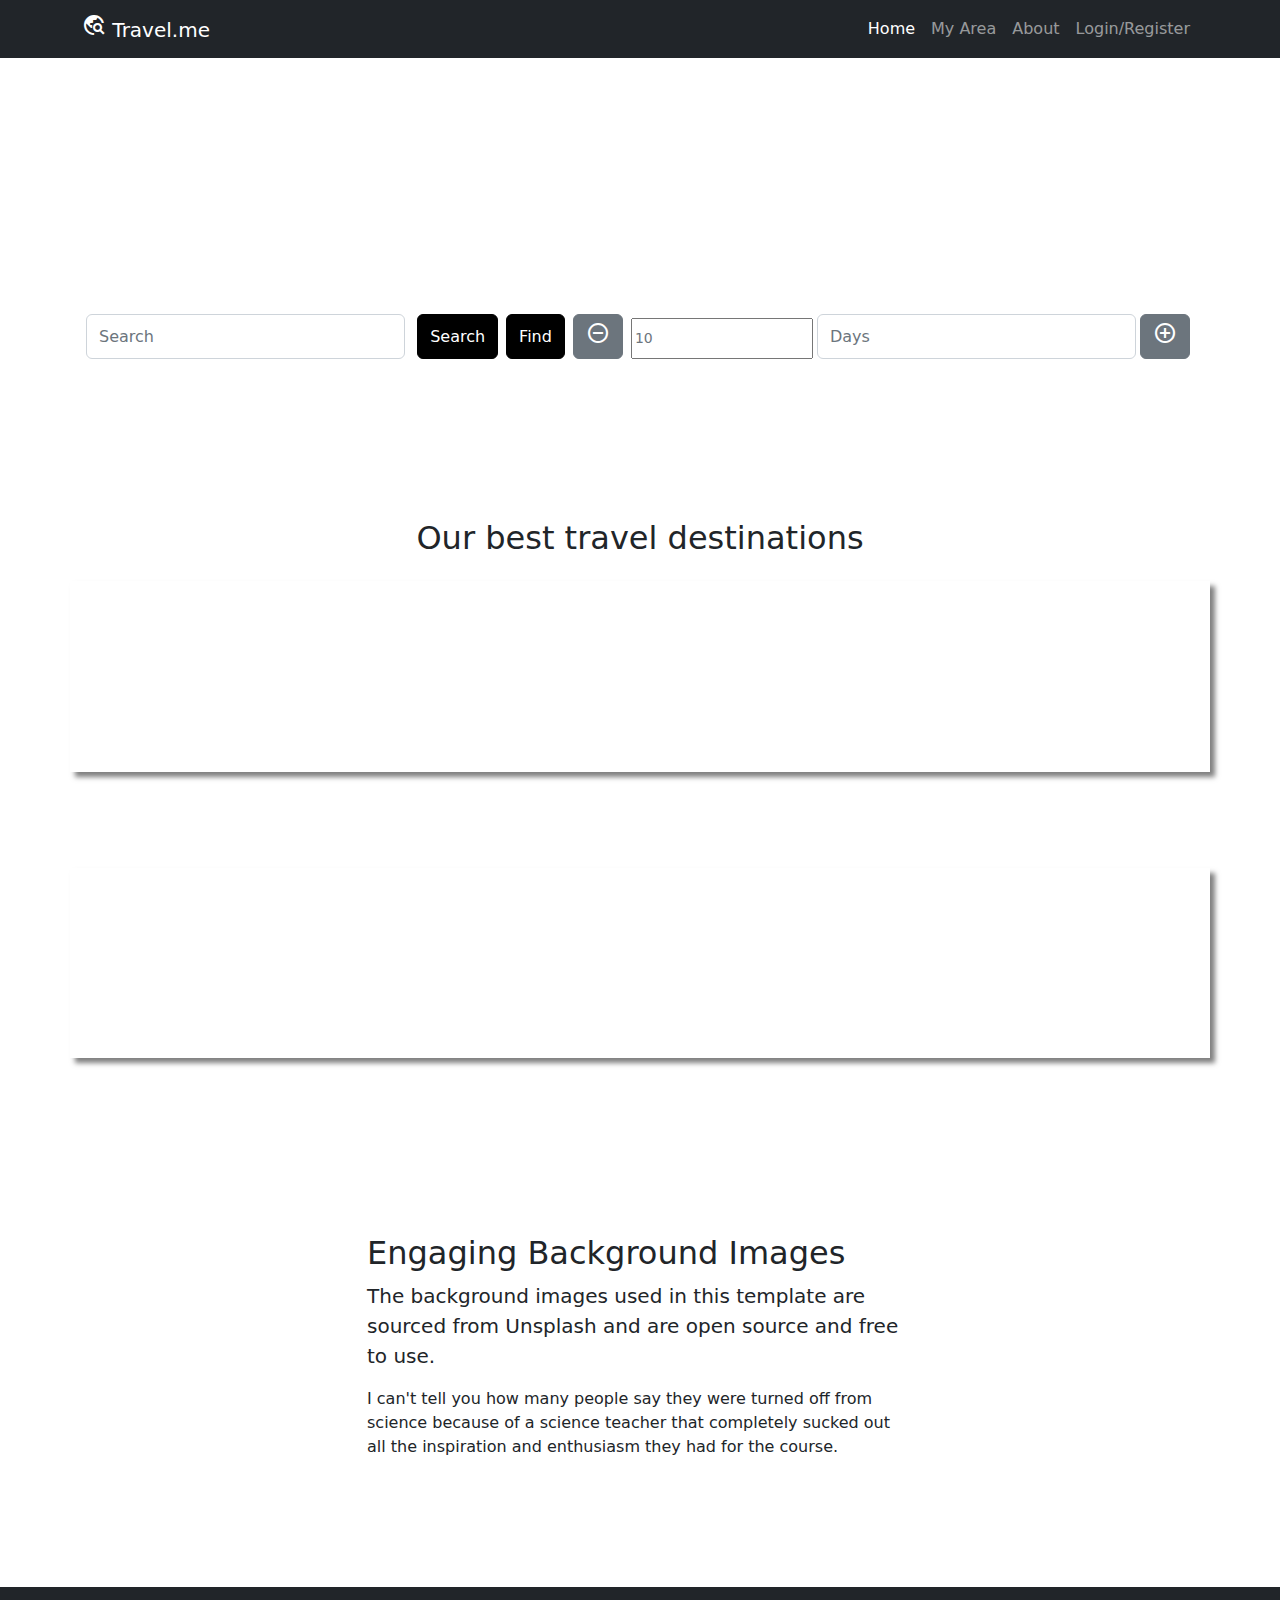
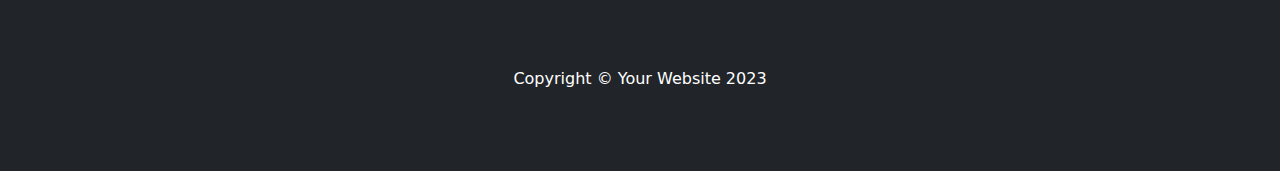
==== index.html @ 8a58c6bd "two example cities added" ====
<!DOCTYPE html>
<html lang="en">
    <head>
        <meta charset="utf-8" />
        <meta name="viewport" content="width=device-width, initial-scale=1, shrink-to-fit=no" />
        <meta name="description" content="" />
        <meta name="author" content="" />
        <title>Travel.me</title>
        <!-- Favicon-->
        <link rel="icon" type="image/x-icon" href="assets/favicon.ico" />
        <!-- Google icons-->
        <link rel="stylesheet" href="https://fonts.googleapis.com/css2?family=Material+Symbols+Outlined:opsz,wght,FILL,GRAD@20..48,100..700,0..1,-50..200" />
        <!-- Core theme CSS (includes Bootstrap)-->
        <link href="css/mystyles.css" rel="stylesheet" />
        <link href="css/styles.css" rel="stylesheet" />
    </head>

    <body>
        <!-- Responsive navbar-->
        <nav class="navbar navbar-expand-lg navbar-dark bg-dark">
            <div class="container">
                <a class="navbar-brand" href="index.php"><span class="material-symbols-outlined">travel_explore</span> Travel.me</a>
                <button class="navbar-toggler" type="button" data-bs-toggle="collapse" data-bs-target="#navbarSupportedContent" aria-controls="navbarSupportedContent" aria-expanded="false" aria-label="Toggle navigation"><span class="navbar-toggler-icon"></span></button>
                <div class="collapse navbar-collapse" id="navbarSupportedContent">
                    <ul class="navbar-nav ms-auto mb-2 mb-lg-0">
                        <li class="nav-item"><a class="nav-link active" aria-current="page" href="#!">Home</a></li>
                        <li class="nav-item"><a class="nav-link" href="myarea.php">My Area</a></li>
                        <li class="nav-item"><a class="nav-link" href="about.php">About</a></li>
                        <li class="nav-item"><a class="nav-link" href="login.php">Login/Register</a></li>
                    </ul>
                </div>
            </div>
        </nav>

        <!-- Header - set the background image for the header in the line below-->
        <header class="py-5 bg-image-full" style="background-image: url('https://cdn.pixabay.com/photo/2017/08/05/12/15/people-2583089_960_720.jpg')">
            <div class="text-center my-5">
                <!--<img class="img-fluid rounded-circle mb-4" src="https://dummyimage.com/150x150/6c757d/dee2e6.jpg" alt="..." />-->
                <h1 class="text-white ft-1 fw-bolder">Travel.me</h1>
                <p class="text-white-50 mb-2">Follow in our footsteps </p>
            </div>

            <!-- Search bar-->
            <div class="text-center my-2 justify-content-center text-white">
                    <div class="container">
                        <form class="d-flex flex-row  mx-1" role="search">
                            <input class="form-control me-2" type="search" placeholder="Search" aria-label="Search">
                            <button class="btn-primary btn mx-1 " type="submit">Search</button>
                            <button class="btn-primary btn mx-1" type="submit">Find</button>
                            <button onclick="decrement()" class="btn-secondary btn mx-1 " type="button"> <span class="material-symbols-outlined"> do_not_disturb_on </span> </button>
                            <input type="text" id="quantity" name="quantity" class="form-text mx-1" value="10" min="1" max="365">
                            <input type="text" placeholder="Days" id="quantity" name="quantity" class="form-control" size="10">
                            <button onclick="increment()" class="btn-secondary btn mx-1 " type="button"> <span class="material-symbols-outlined"> add_circle </span> </button>
                        </form>
                    </div>
            </div>
        </header> 

        <!-- Content section-->
        <section class="py-distance">
            <h2 class="text-center my-4">Our best travel destinations</h2>
            <div class="container itinerario" style="background-image: url('https://www.visitbritain.com/sites/default/files/consumer/paragraphs-bundles/image-banner/vb34141642-london-bond-ri_0.jpg');">
                <div class="row justify-content-center">
                    <div class="col-lg-6">
                        <h2 class="text-white">London</h2>
                        <br><br><br><br><br><br>
                        <!-- <p class="text-white lead">A single, lightweight helper class allows you to add engaging, full width background images to sections of your page.</p>
                        <p class="text-white mb-0">The universe is almost 14 billion years old, and, wow! Life had no problem starting here on Earth!</p> -->
                    </div>
                </div>
            </div>
        </section>

        <section class="py-distance">
            <div class="container itinerario" style="background-image: url('https://www.spagna.info/wp-content/uploads/sites/39/barcellona.jpg');">
                <div class="row justify-content-center">
                    <div class="col-lg-6">
                        <h2 class="text-white">Barcelona</h2>
                        <br><br><br><br><br><br>
                        <!-- <p class="text-white lead">A single, lightweight helper class allows you to add engaging, full width background images to sections of your page.</p>
                        <p class="text-white mb-0">The universe is almost 14 billion years old, and, wow! Life had no problem starting here on Earth!</p> -->
                    </div>
                </div>
            </div>
        </section>

        <!-- Image element - set the background image for the header in the line below-->
        <!--div class="py-5 bg-image-full" style="background-image: url('https://source.unsplash.com/4ulffa6qoKA/1200x800')"-->
            <!-- Put anything you want here! The spacer below with inline CSS is just for demo purposes!-->
            <!--div style="height: 20rem"></div-->
        <!--/div-->

        <!-- Content section-->
        <section class="py-5">
            <div class="container my-5">
                <div class="row justify-content-center">
                    <div class="col-lg-6">
                        <h2>Engaging Background Images</h2>
                        <p class="lead">The background images used in this template are sourced from Unsplash and are open source and free to use.</p>
                        <p class="mb-0">I can't tell you how many people say they were turned off from science because of a science teacher that completely sucked out all the inspiration and enthusiasm they had for the course.</p>
                    </div>
                </div>
            </div>
        </section>
        <!-- Footer-->
        <footer class="py-5 bg-dark">
            <div class="container"><p class="m-0 text-center text-white">Copyright &copy; Your Website 2023</p></div>
        </footer>
        <!-- Bootstrap core JS-->
        <script src="https://cdn.jsdelivr.net/npm/bootstrap@5.2.3/dist/js/bootstrap.bundle.min.js"></script>
        <!-- Core theme JS-->
        <script src="js/scripts.js"></script>
    </body>
</html>
---- css/mystyles.css ----
.btn-primary {
    --bs-btn-color: #fff;
    --bs-btn-bg: #000;
    --bs-btn-border-color: #000;
    --bs-btn-hover-color: #000;
    --bs-btn-hover-bg: #fff;
    --bs-btn-hover-border-color: #000;
    --bs-btn-focus-shadow-rgb: 49, 132, 253;
    --bs-btn-active-color: #fff;
    --bs-btn-active-bg: #000;
    --bs-btn-active-border-color: #fff;
    --bs-btn-active-shadow: inset 0 3px 5px rgba(0, 0, 0, 0.125);
    --bs-btn-disabled-color: #fff;
    --bs-btn-disabled-bg: #000;
    --bs-btn-disabled-border-color: #000;
}

.itinerario{
    box-shadow: 5px 5px 5px rgba(0, 0, 0, .5);
    background-repeat: no-repeat; 
    background-size: cover;
    background-position-y: 20%;
    position: relative;
}

.py-distance {
    padding-top: 3rem !important;
    padding-bottom: 3rem !important;
  }
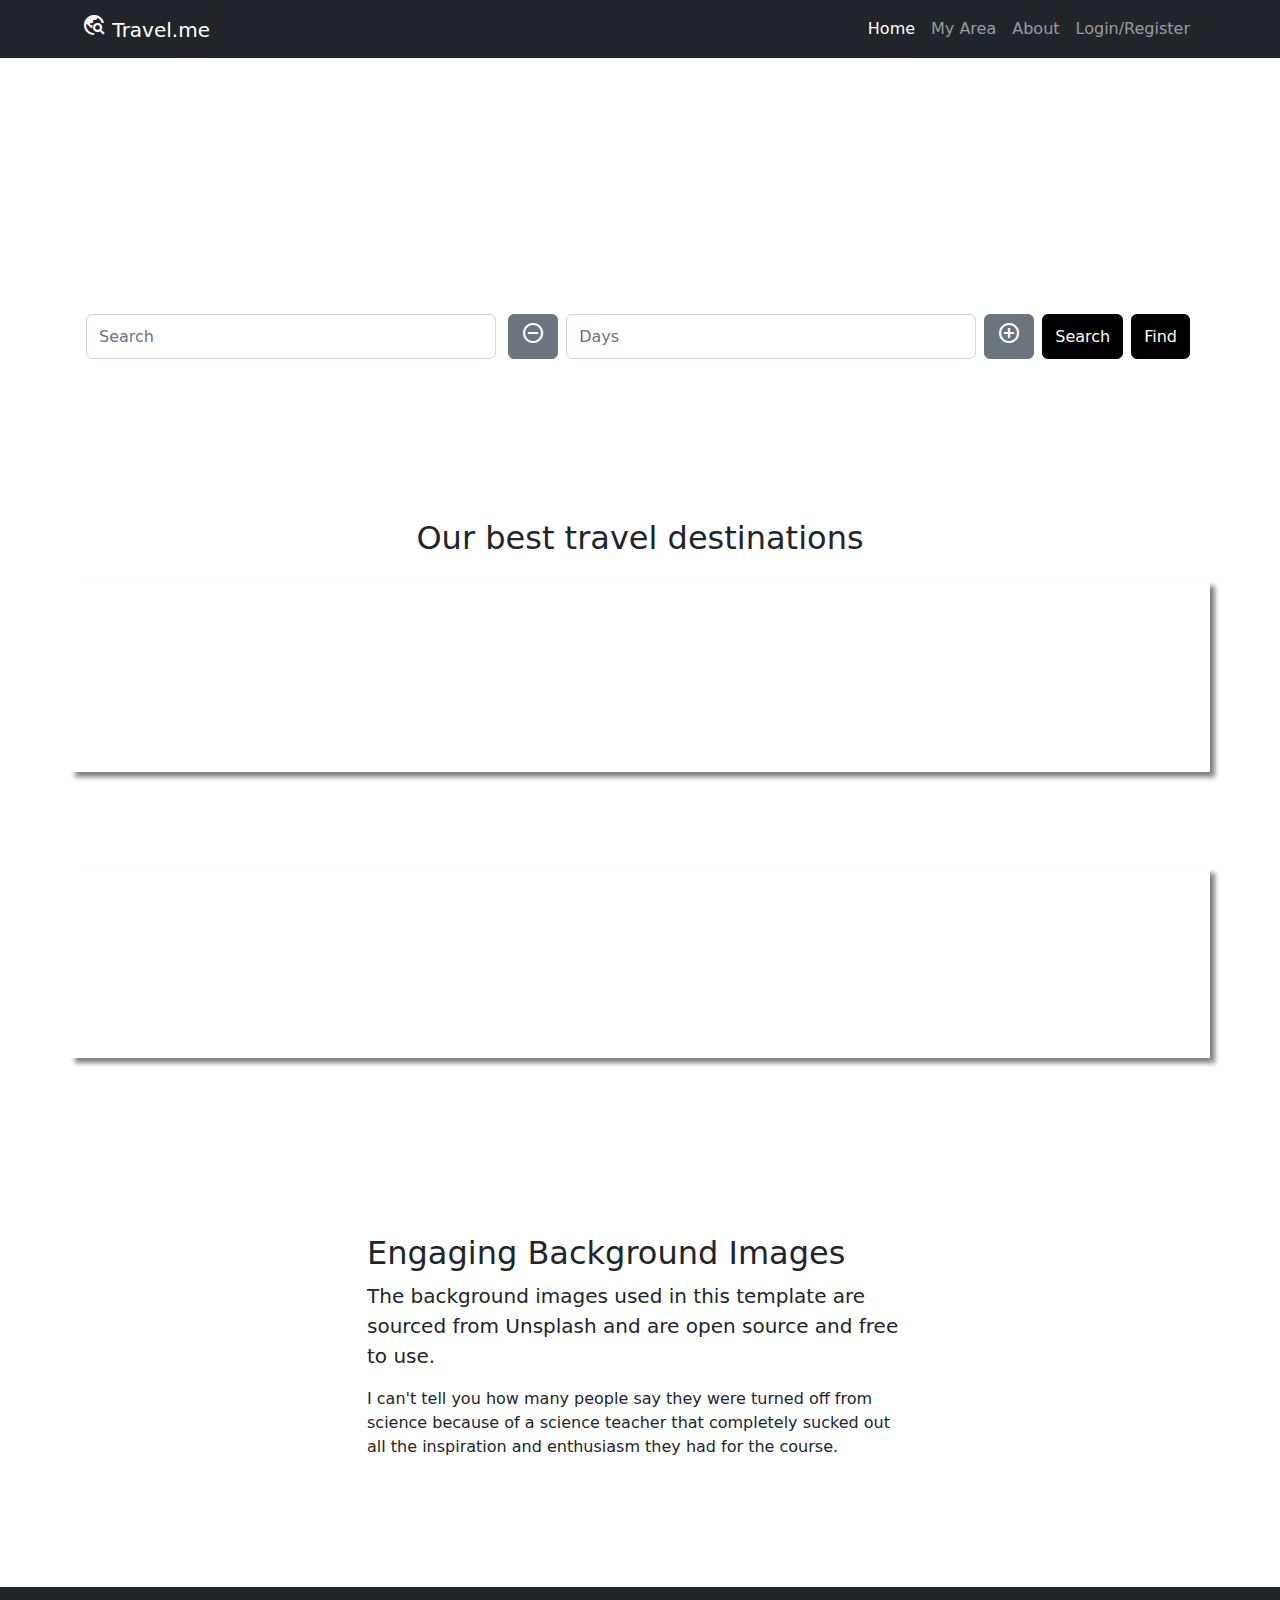
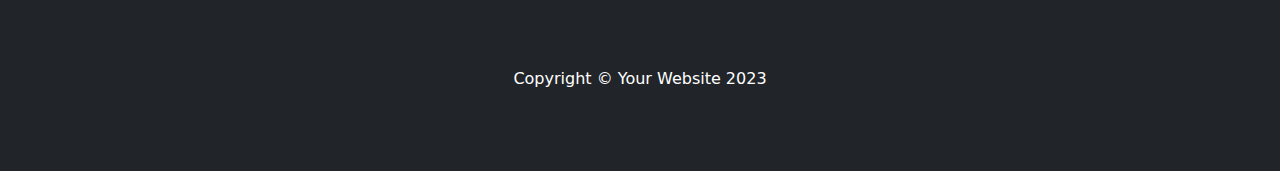
==== commit d015d6c5: "Search bar responsivness" ====
--- a/index.html
+++ b/index.html
@@ -43,14 +43,13 @@
             <!-- Search bar-->
             <div class="text-center my-2 justify-content-center text-white">
                     <div class="container">
-                        <form class="d-flex flex-row  mx-1" role="search">
-                            <input class="form-control me-2" type="search" placeholder="Search" aria-label="Search">
+                        <form class="d-flex mx-1" role="search">
+                            <input class="form-control me-2" type="search" placeholder="Search" aria-label="Search" required>
+                            <button onclick="decrement()" class="btn-secondary btn mx-1 " type="button"> <span class="material-symbols-outlined"> do_not_disturb_on </span> </button>
+                            <input type="text" placeholder="Days" id="quantity" name="quantity" class="form-control mx-1"  required>
+                            <button onclick="increment()" class="btn-secondary btn mx-1 " type="button"> <span class="material-symbols-outlined"> add_circle </span> </button>
                             <button class="btn-primary btn mx-1 " type="submit">Search</button>
                             <button class="btn-primary btn mx-1" type="submit">Find</button>
-                            <button onclick="decrement()" class="btn-secondary btn mx-1 " type="button"> <span class="material-symbols-outlined"> do_not_disturb_on </span> </button>
-                            <input type="text" id="quantity" name="quantity" class="form-text mx-1" value="10" min="1" max="365">
-                            <input type="text" placeholder="Days" id="quantity" name="quantity" class="form-control" size="10">
-                            <button onclick="increment()" class="btn-secondary btn mx-1 " type="button"> <span class="material-symbols-outlined"> add_circle </span> </button>
                         </form>
                     </div>
             </div>
--- a/css/mystyles.css
+++ b/css/mystyles.css
@@ -28,3 +28,22 @@
     padding-top: 3rem !important;
     padding-bottom: 3rem !important;
   }
+
+  .form-control {
+    display: block;
+    width: 100%;
+    min-width: 10%;
+    padding: 0.375rem 0.75rem;
+    font-size: 1rem;
+    font-weight: 400;
+    line-height: 1.5;
+    color: #212529;
+    background-color: #fff;
+    background-clip: padding-box;
+    border: 1px solid #ced4da;
+    -webkit-appearance: none;
+       -moz-appearance: none;
+            appearance: none;
+    border-radius: 0.375rem;
+    transition: border-color 0.15s ease-in-out, box-shadow 0.15s ease-in-out;
+  }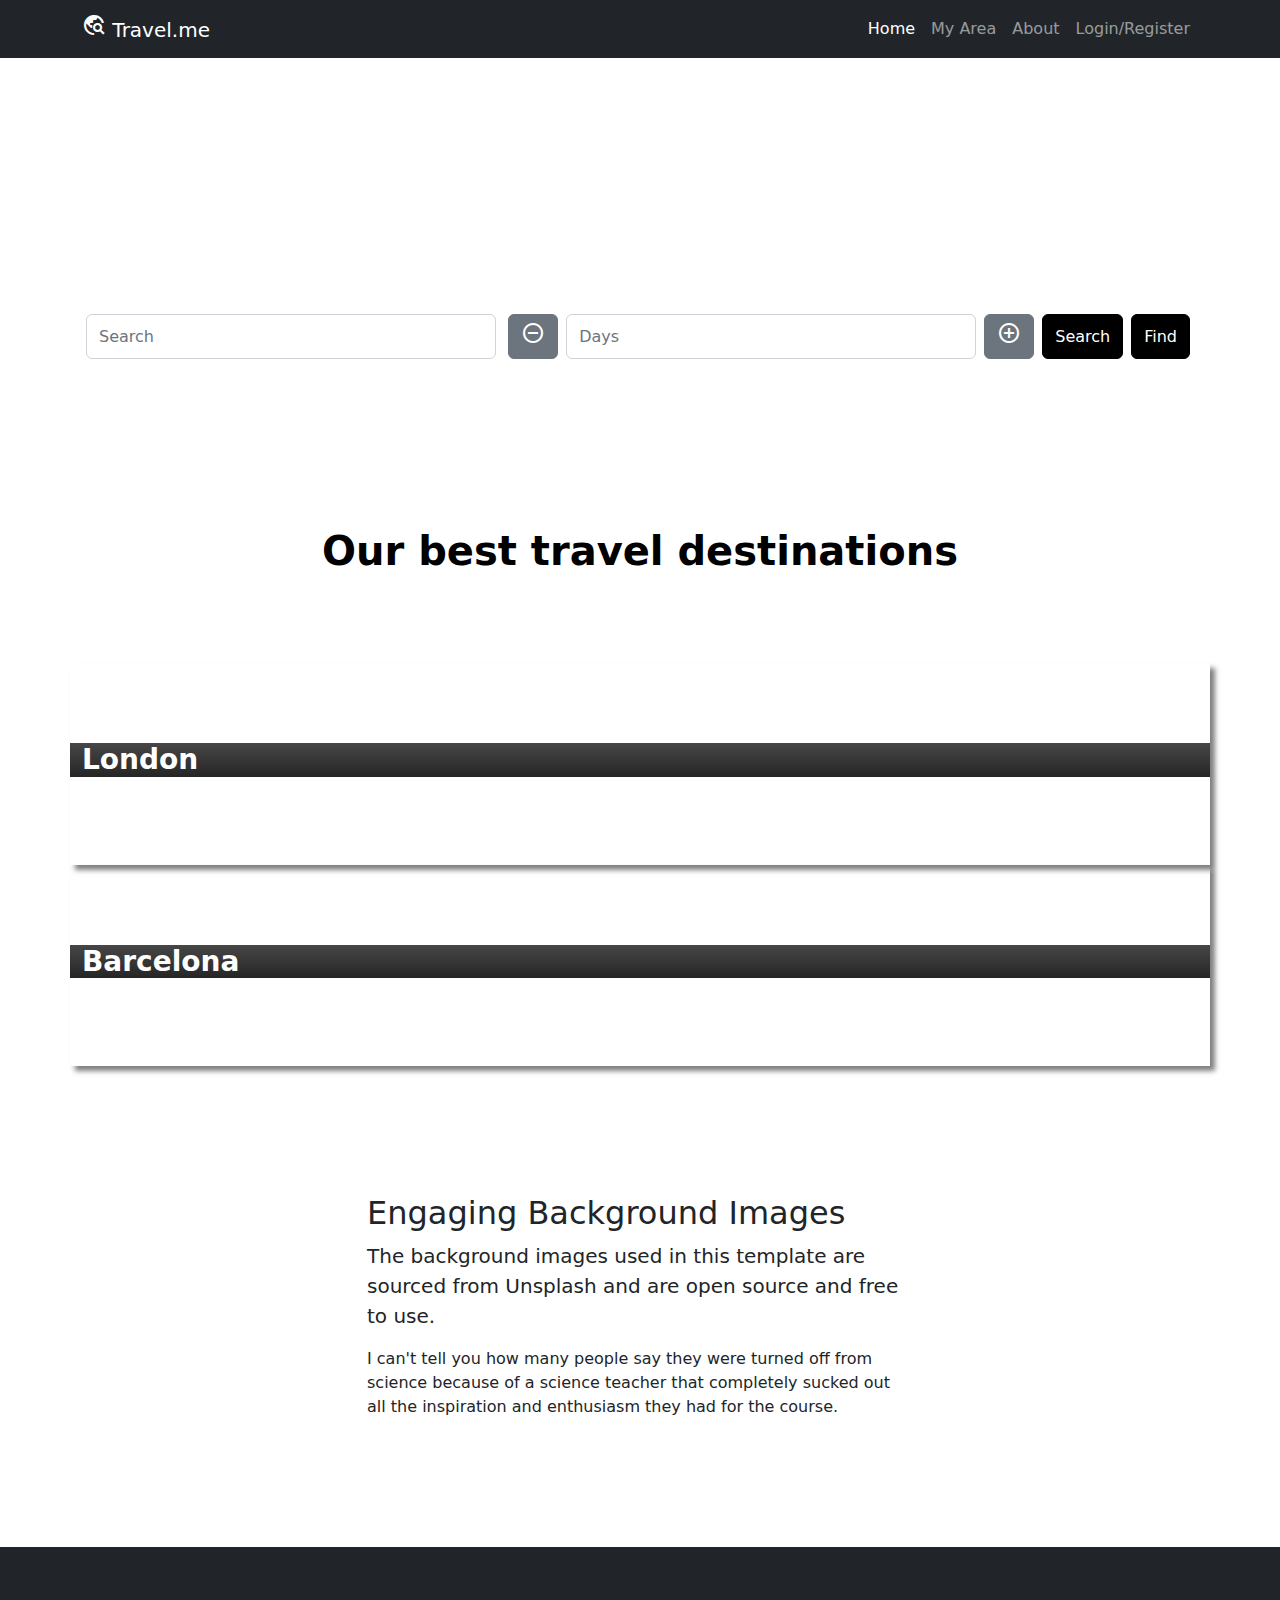
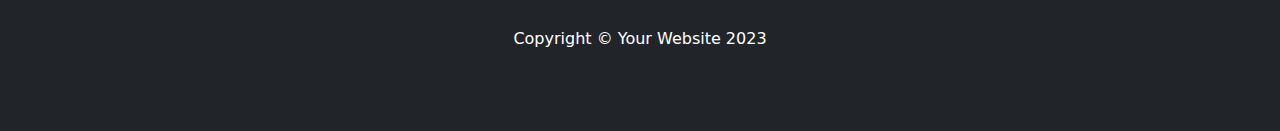
==== commit ce4b8fee: "Destination container" ====
--- a/index.html
+++ b/index.html
@@ -56,29 +56,23 @@
         </header> 
 
         <!-- Content section-->
-        <section class="py-distance">
-            <h2 class="text-center my-4">Our best travel destinations</h2>
-            <div class="container itinerario" style="background-image: url('https://www.visitbritain.com/sites/default/files/consumer/paragraphs-bundles/image-banner/vb34141642-london-bond-ri_0.jpg');">
+        <section class="bg-image-full ">
+            <h2 class="text-center text-primary fw-bold fs-1 py-5">Our best travel destinations</h2>
+
+            <div class="container itinerario py-5" style="background-image: url('https://www.visitbritain.com/sites/default/files/consumer/paragraphs-bundles/image-banner/vb34141642-london-bond-ri_0.jpg');">
                 <div class="row justify-content-center">
-                    <div class="col-lg-6">
-                        <h2 class="text-white">London</h2>
-                        <br><br><br><br><br><br>
+                        <h2 class="text-white text-bg-primary bg-gradient fw-bold fs-3 ">London</h2>
                         <!-- <p class="text-white lead">A single, lightweight helper class allows you to add engaging, full width background images to sections of your page.</p>
                         <p class="text-white mb-0">The universe is almost 14 billion years old, and, wow! Life had no problem starting here on Earth!</p> -->
-                    </div>
                 </div>
             </div>
-        </section>
 
-        <section class="py-distance">
-            <div class="container itinerario" style="background-image: url('https://www.spagna.info/wp-content/uploads/sites/39/barcellona.jpg');">
-                <div class="row justify-content-center">
-                    <div class="col-lg-6">
-                        <h2 class="text-white">Barcelona</h2>
-                        <br><br><br><br><br><br>
+            <div class="container itinerario py-5" style="background-image: url('https://www.spagna.info/wp-content/uploads/sites/39/barcellona.jpg');">
+                <div class="row justify-content-left ">
+                        <h2 class="text-white text-bg-primary bg-gradient fw-bold fs-3">Barcelona</h2>
+
                         <!-- <p class="text-white lead">A single, lightweight helper class allows you to add engaging, full width background images to sections of your page.</p>
                         <p class="text-white mb-0">The universe is almost 14 billion years old, and, wow! Life had no problem starting here on Earth!</p> -->
-                    </div>
                 </div>
             </div>
         </section>
--- a/css/mystyles.css
+++ b/css/mystyles.css
@@ -46,4 +46,8 @@
             appearance: none;
     border-radius: 0.375rem;
     transition: border-color 0.15s ease-in-out, box-shadow 0.15s ease-in-out;
-  }+  }
+
+.text-destination {
+    
+}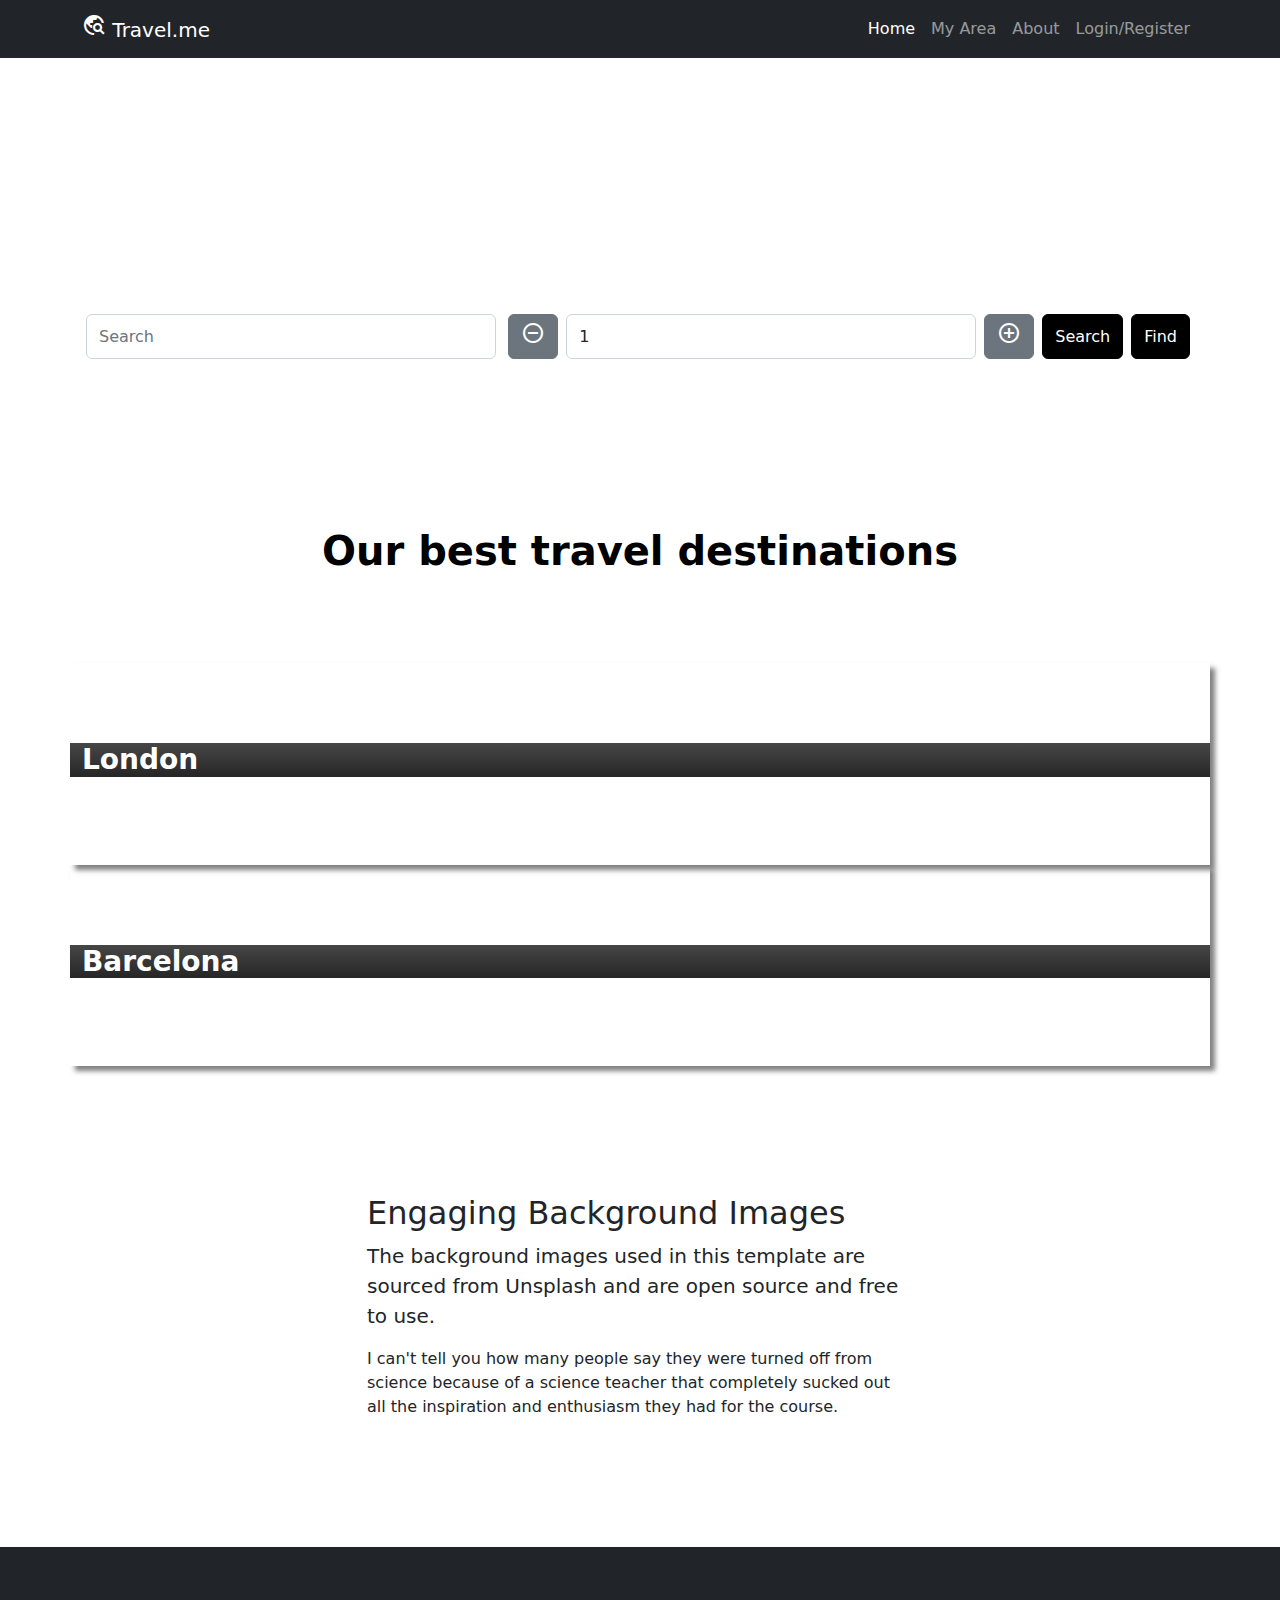
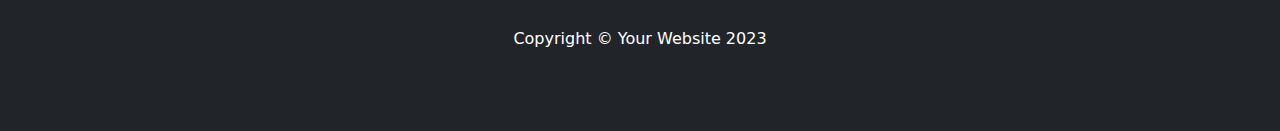
==== commit ff338322: "Make work increment/decrement days buttons" ====
--- a/index.html
+++ b/index.html
@@ -45,9 +45,9 @@
                     <div class="container">
                         <form class="d-flex mx-1" role="search">
                             <input class="form-control me-2" type="search" placeholder="Search" aria-label="Search" required>
-                            <button onclick="decrement()" class="btn-secondary btn mx-1 " type="button"> <span class="material-symbols-outlined"> do_not_disturb_on </span> </button>
-                            <input type="text" placeholder="Days" id="quantity" name="quantity" class="form-control mx-1"  required>
-                            <button onclick="increment()" class="btn-secondary btn mx-1 " type="button"> <span class="material-symbols-outlined"> add_circle </span> </button>
+                            <button onclick="addDays(-1)" class="btn-secondary btn mx-1" type="button"> <span class="material-symbols-outlined"> do_not_disturb_on </span> </button>
+                            <input type="text" pattern="[0-9]+" value="1" placeholder="Days" id="quantity" name="quantity" class="form-control mx-1"  required>
+                            <button onclick="addDays(1)" class="btn-secondary btn mx-1" type="button"> <span class="material-symbols-outlined"> add_circle </span> </button>
                             <button class="btn-primary btn mx-1 " type="submit">Search</button>
                             <button class="btn-primary btn mx-1" type="submit">Find</button>
                         </form>
@@ -101,6 +101,7 @@
         </footer>
         <!-- Bootstrap core JS-->
         <script src="https://cdn.jsdelivr.net/npm/bootstrap@5.2.3/dist/js/bootstrap.bundle.min.js"></script>
+        <script src="https://cdnjs.cloudflare.com/ajax/libs/jquery/3.6.4/jquery.min.js" integrity="sha512-pumBsjNRGGqkPzKHndZMaAG+bir374sORyzM3uulLV14lN5LyykqNk8eEeUlUkB3U0M4FApyaHraT65ihJhDpQ==" crossorigin="anonymous" referrerpolicy="no-referrer"></script>
         <!-- Core theme JS-->
         <script src="js/scripts.js"></script>
     </body>
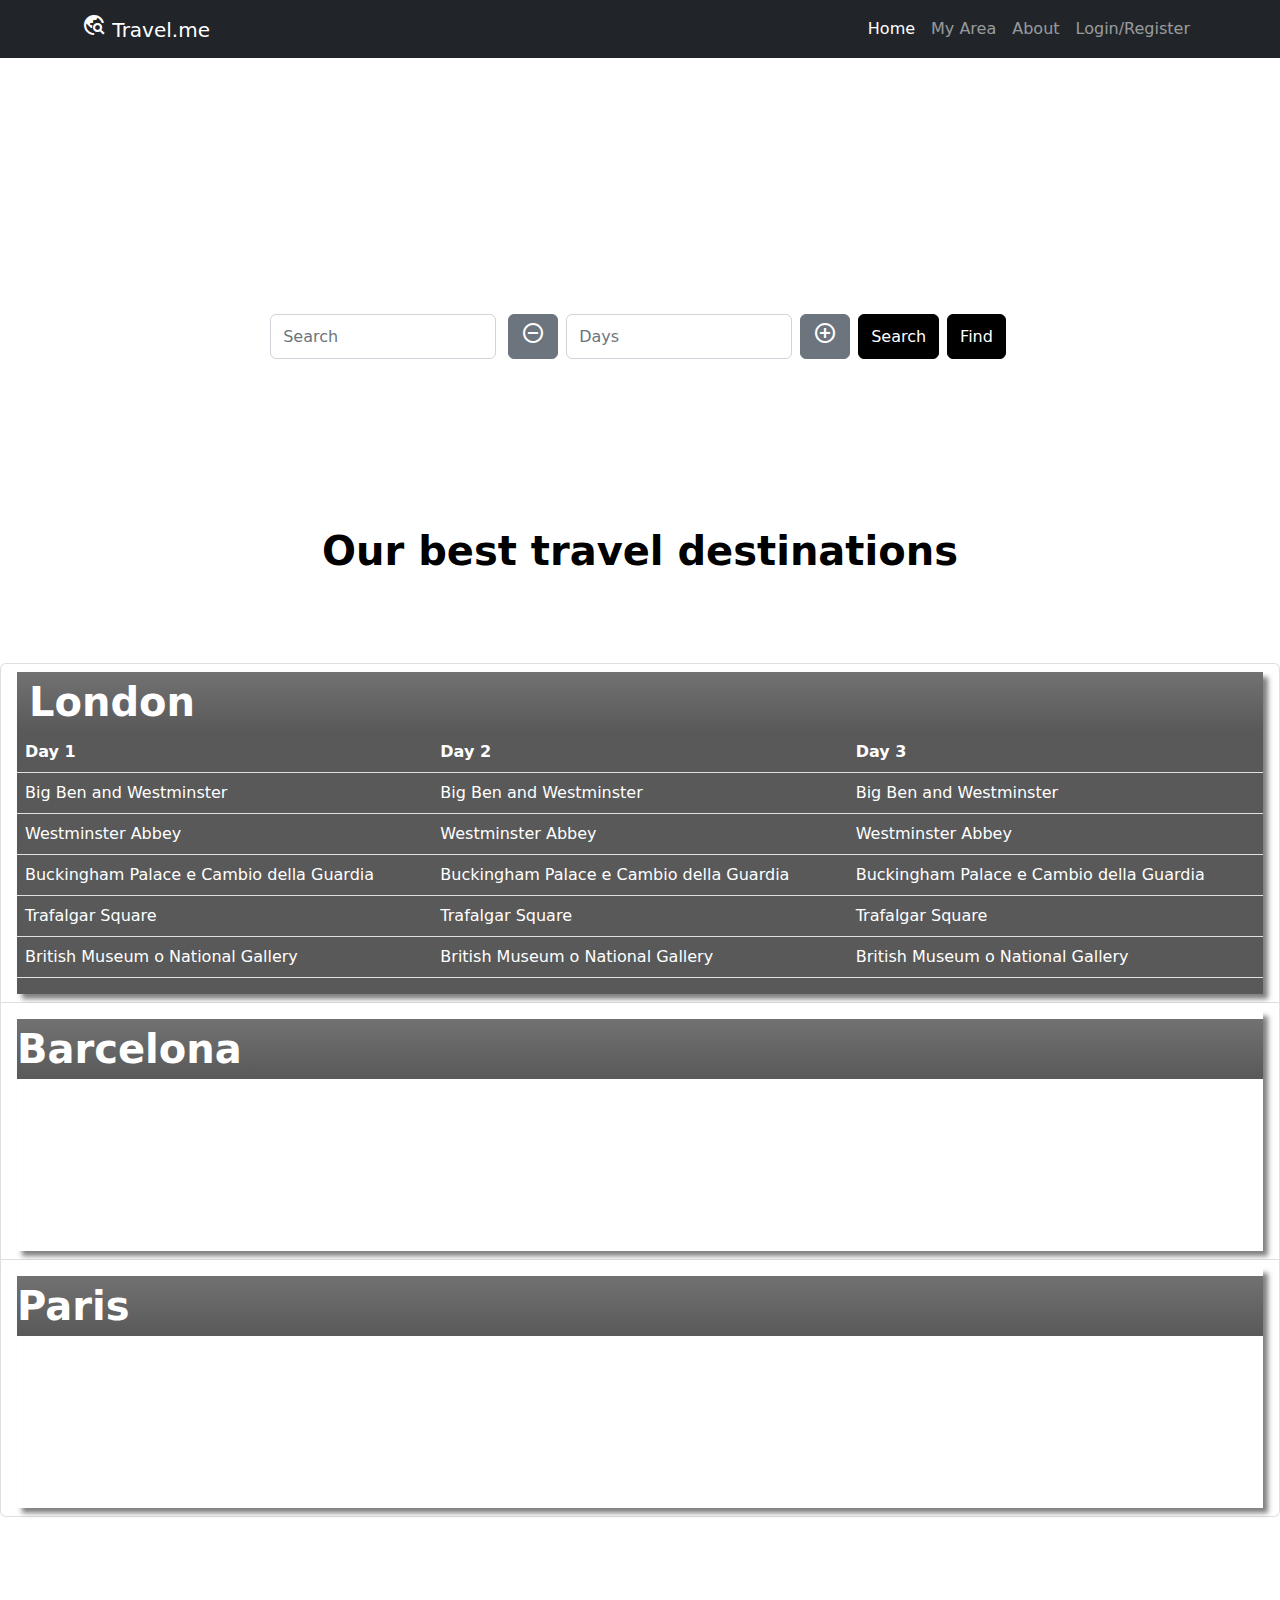
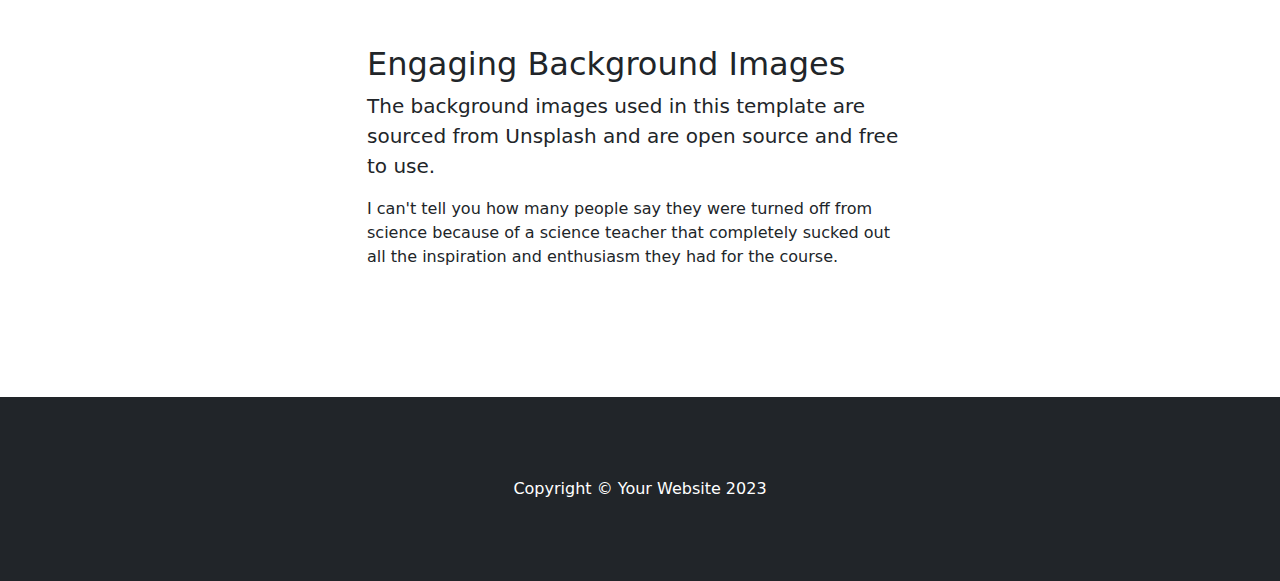
==== commit 814c05be: "itinerary" ====
--- a/index.html
+++ b/index.html
@@ -43,11 +43,11 @@
             <!-- Search bar-->
             <div class="text-center my-2 justify-content-center text-white">
                     <div class="container">
-                        <form class="d-flex mx-1" role="search">
+                        <form class="d-inline-flex mx-1" role="search">
                             <input class="form-control me-2" type="search" placeholder="Search" aria-label="Search" required>
-                            <button onclick="addDays(-1)" class="btn-secondary btn mx-1" type="button"> <span class="material-symbols-outlined"> do_not_disturb_on </span> </button>
-                            <input type="text" pattern="[0-9]+" value="1" placeholder="Days" id="quantity" name="quantity" class="form-control mx-1"  required>
-                            <button onclick="addDays(1)" class="btn-secondary btn mx-1" type="button"> <span class="material-symbols-outlined"> add_circle </span> </button>
+                            <button onclick="addDays(-1)" class="btn-secondary btn mx-1 " type="button"> <span class="material-symbols-outlined"> do_not_disturb_on </span> </button>
+                            <input type="text" pattern="[0-9]+" placeholder="Days" id="quantity" name="quantity" class="form-control mx-1"  required>
+                            <button onclick="addDays(1)" class="btn-secondary btn mx-1 " type="button"> <span class="material-symbols-outlined"> add_circle </span> </button>
                             <button class="btn-primary btn mx-1 " type="submit">Search</button>
                             <button class="btn-primary btn mx-1" type="submit">Find</button>
                         </form>
@@ -55,26 +55,70 @@
             </div>
         </header> 
 
+
+
+
+
         <!-- Content section-->
-        <section class="bg-image-full ">
-            <h2 class="text-center text-primary fw-bold fs-1 py-5">Our best travel destinations</h2>
+        <h2 class="text-center text-primary fw-bold fs-1 py-5">Our best travel destinations</h2>
+        <section class="">
+            <ul class="list-group">
+                <li class="list-group-item">
+                    <div class="container-fluid container-itinerario " style="background-image: url('https://www.visitbritain.com/sites/default/files/consumer/paragraphs-bundles/image-banner/vb34141642-london-bond-ri_0.jpg');">  
+                        <div class="row text-bg-primary text-white">
+                            <div class="bg-gradient fw-bold fs-1">London</div>
+                            <table class="table text-white">
+                                <thead>
+                                  <tr>
+                                    <th scope="col">Day 1</th>
+                                    <th scope="col">Day 2</th>
+                                    <th scope="col">Day 3</th>
+                                  </tr>
+                                </thead>
+                                <tbody>
+                                  <tr>
+                                        <td>Big Ben and Westminster</td>
+                                        <td>Big Ben and Westminster</td>
+                                        <td>Big Ben and Westminster</td>
+                                  </tr>
+                                  <tr>
+                                    <td>Westminster Abbey</td>
+                                    <td>Westminster Abbey</td>
+                                    <td>Westminster Abbey</td>
+                                  </tr>
+                                  <tr>
+                                    <td>Buckingham Palace e Cambio della Guardia</td>
+                                    <td>Buckingham Palace e Cambio della Guardia</td>
+                                    <td>Buckingham Palace e Cambio della Guardia</td>
+                                  </tr>
+                                  <tr>
+                                    <td>Trafalgar Square</td>
+                                    <td>Trafalgar Square</td>
+                                    <td>Trafalgar Square</td>
+                                  </tr>
+                                  <tr>
+                                    <td>British Museum o National Gallery</td>
+                                    <td>British Museum o National Gallery</td>
+                                    <td>British Museum o National Gallery</td>
+                                  </tr>
+                                </tbody>
+                              </table>
+                        </div>
+                    </div>
+                </li>
 
-            <div class="container itinerario py-5" style="background-image: url('https://www.visitbritain.com/sites/default/files/consumer/paragraphs-bundles/image-banner/vb34141642-london-bond-ri_0.jpg');">
-                <div class="row justify-content-center">
-                        <h2 class="text-white text-bg-primary bg-gradient fw-bold fs-3 ">London</h2>
-                        <!-- <p class="text-white lead">A single, lightweight helper class allows you to add engaging, full width background images to sections of your page.</p>
-                        <p class="text-white mb-0">The universe is almost 14 billion years old, and, wow! Life had no problem starting here on Earth!</p> -->
-                </div>
-            </div>
+                <li class="list-group-item">
+                    <div class="container-fluid container-itinerario pt-2 pb-5" style="background-image: url('https://www.spagna.info/wp-content/uploads/sites/39/barcellona.jpg');">
+                        <div class="row text-bg-primary bg-gradient fw-bold fs-1"> Barcelona</div>
+                    </div>
+                </li>
 
-            <div class="container itinerario py-5" style="background-image: url('https://www.spagna.info/wp-content/uploads/sites/39/barcellona.jpg');">
-                <div class="row justify-content-left ">
-                        <h2 class="text-white text-bg-primary bg-gradient fw-bold fs-3">Barcelona</h2>
-
-                        <!-- <p class="text-white lead">A single, lightweight helper class allows you to add engaging, full width background images to sections of your page.</p>
-                        <p class="text-white mb-0">The universe is almost 14 billion years old, and, wow! Life had no problem starting here on Earth!</p> -->
-                </div>
-            </div>
+                <li class="list-group-item">
+                    <div class="container-fluid container-itinerario pt-2 pb-5" style="background-image: url('https://www.franciaturismo.net/wp-content/uploads/sites/4/parigi-hd.jpg');">
+                        <div class="row text-bg-primary bg-gradient fw-bold fs-1"> Paris</div>
+                    </div>
+                </li>
+            </ul>
         </section>
 
         <!-- Image element - set the background image for the header in the line below-->
@@ -101,7 +145,6 @@
         </footer>
         <!-- Bootstrap core JS-->
         <script src="https://cdn.jsdelivr.net/npm/bootstrap@5.2.3/dist/js/bootstrap.bundle.min.js"></script>
-        <script src="https://cdnjs.cloudflare.com/ajax/libs/jquery/3.6.4/jquery.min.js" integrity="sha512-pumBsjNRGGqkPzKHndZMaAG+bir374sORyzM3uulLV14lN5LyykqNk8eEeUlUkB3U0M4FApyaHraT65ihJhDpQ==" crossorigin="anonymous" referrerpolicy="no-referrer"></script>
         <!-- Core theme JS-->
         <script src="js/scripts.js"></script>
     </body>
--- a/css/mystyles.css
+++ b/css/mystyles.css
@@ -16,18 +16,14 @@
     --bs-btn-disabled-border-color: #000;
 }
 
-.itinerario{
+.container-itinerario{
     box-shadow: 5px 5px 5px rgba(0, 0, 0, .5);
     background-repeat: no-repeat; 
     background-size: cover;
     background-position-y: 20%;
     position: relative;
+    min-height: 15rem;
 }
-
-.py-distance {
-    padding-top: 3rem !important;
-    padding-bottom: 3rem !important;
-  }
 
   .form-control {
     display: block;
@@ -48,6 +44,14 @@
     transition: border-color 0.15s ease-in-out, box-shadow 0.15s ease-in-out;
   }
 
-.text-destination {
-    
-}+  .destination-list {
+    min-width: 80%;
+    min-height: 10%;
+  }
+
+  
+.text-over-img {
+  z-index:1;
+  font-size: 1.2em;
+  margin-top: -50px;
+  }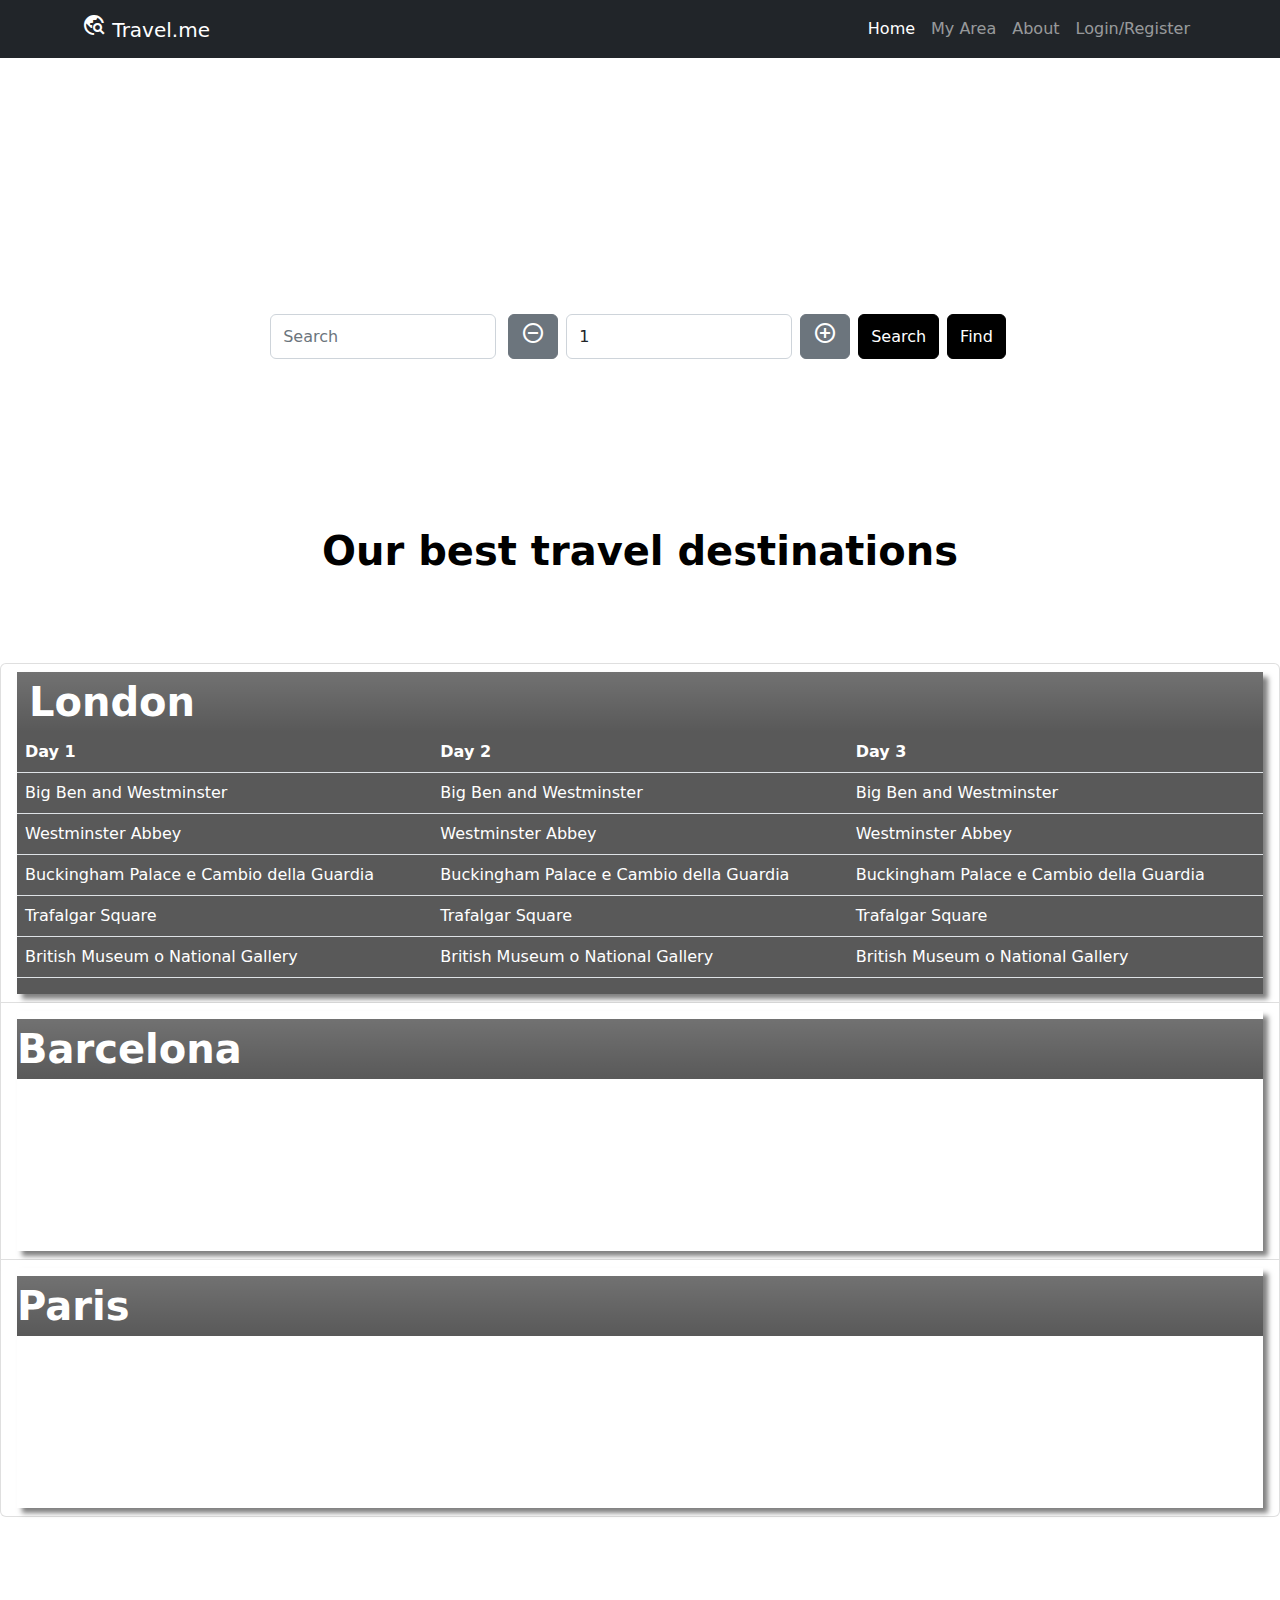
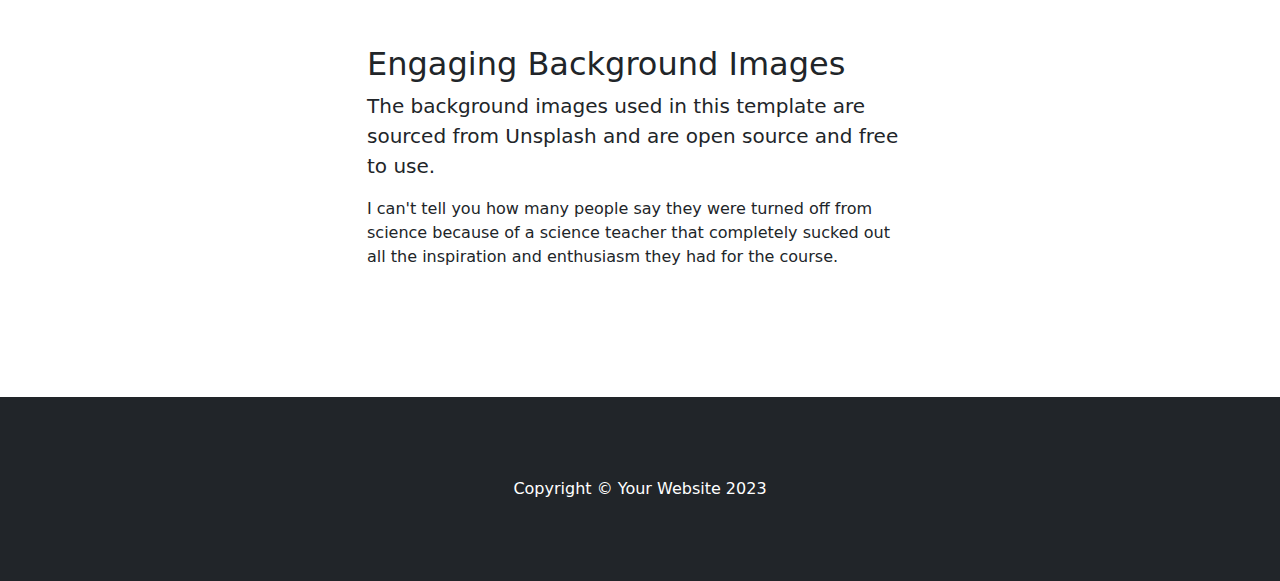
==== commit 25481252: "Merge branch 'master' of https://github.com/Matthews121212/travel.me" ====
--- a/index.html
+++ b/index.html
@@ -45,9 +45,9 @@
                     <div class="container">
                         <form class="d-inline-flex mx-1" role="search">
                             <input class="form-control me-2" type="search" placeholder="Search" aria-label="Search" required>
-                            <button onclick="addDays(-1)" class="btn-secondary btn mx-1 " type="button"> <span class="material-symbols-outlined"> do_not_disturb_on </span> </button>
-                            <input type="text" pattern="[0-9]+" placeholder="Days" id="quantity" name="quantity" class="form-control mx-1"  required>
-                            <button onclick="addDays(1)" class="btn-secondary btn mx-1 " type="button"> <span class="material-symbols-outlined"> add_circle </span> </button>
+                            <button onclick="addDays(-1)" class="btn-secondary btn mx-1" type="button"> <span class="material-symbols-outlined"> do_not_disturb_on </span> </button>
+                            <input type="text" pattern="[0-9]+" value="1" placeholder="Days" id="quantity" name="quantity" class="form-control mx-1"  required>
+                            <button onclick="addDays(1)" class="btn-secondary btn mx-1" type="button"> <span class="material-symbols-outlined"> add_circle </span> </button>
                             <button class="btn-primary btn mx-1 " type="submit">Search</button>
                             <button class="btn-primary btn mx-1" type="submit">Find</button>
                         </form>
@@ -145,6 +145,7 @@
         </footer>
         <!-- Bootstrap core JS-->
         <script src="https://cdn.jsdelivr.net/npm/bootstrap@5.2.3/dist/js/bootstrap.bundle.min.js"></script>
+        <script src="https://cdnjs.cloudflare.com/ajax/libs/jquery/3.6.4/jquery.min.js" integrity="sha512-pumBsjNRGGqkPzKHndZMaAG+bir374sORyzM3uulLV14lN5LyykqNk8eEeUlUkB3U0M4FApyaHraT65ihJhDpQ==" crossorigin="anonymous" referrerpolicy="no-referrer"></script>
         <!-- Core theme JS-->
         <script src="js/scripts.js"></script>
     </body>
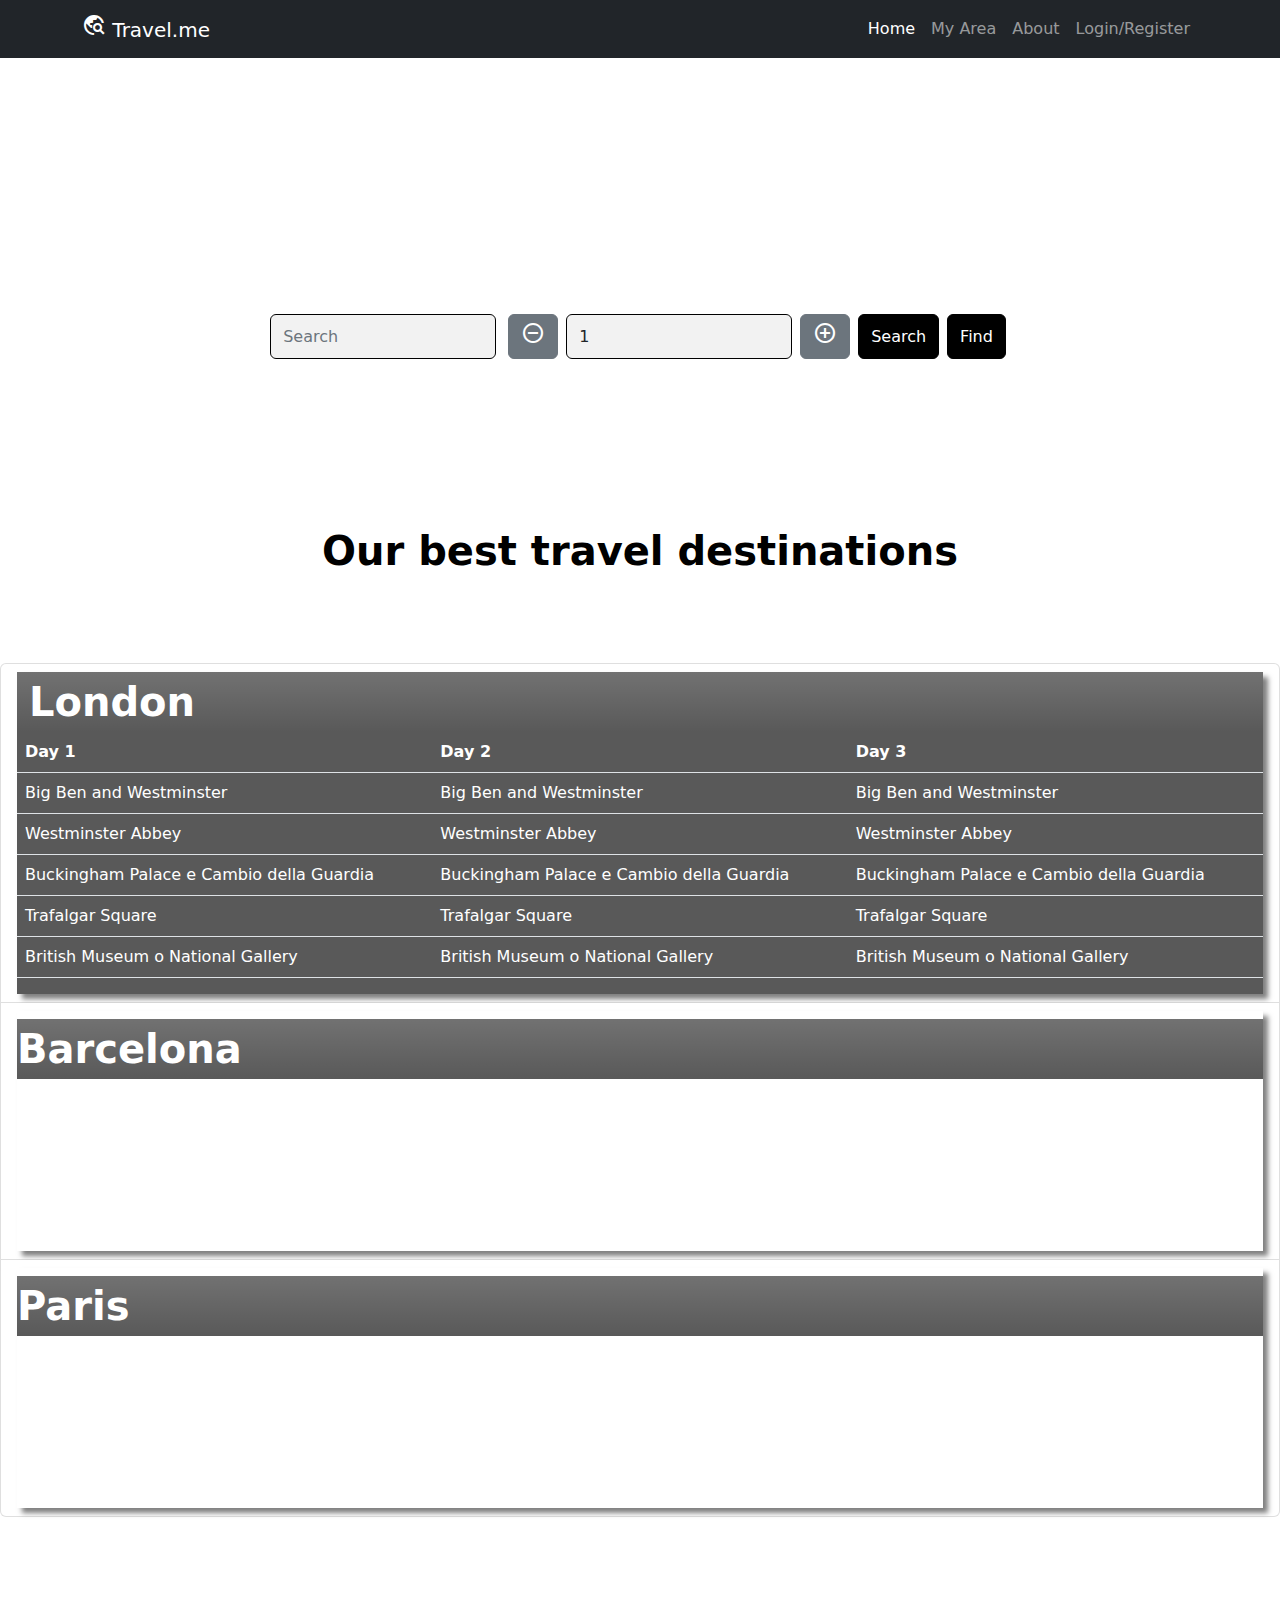
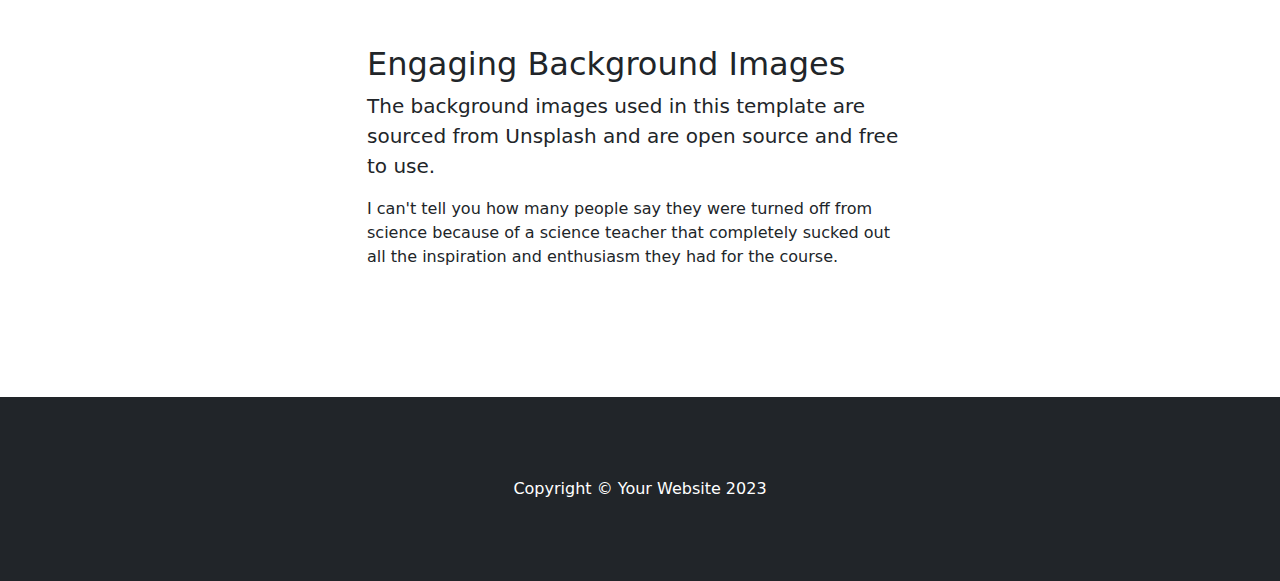
==== commit e25dd750: "aaa" ====
--- a/index.html
+++ b/index.html
@@ -19,12 +19,12 @@
         <!-- Responsive navbar-->
         <nav class="navbar navbar-expand-lg navbar-dark bg-dark">
             <div class="container">
-                <a class="navbar-brand" href="index.php"><span class="material-symbols-outlined">travel_explore</span> Travel.me</a>
+                <a class="navbar-brand" href="index.php"><span class="material-symbols-outlined ">travel_explore</span> Travel.me</a>
                 <button class="navbar-toggler" type="button" data-bs-toggle="collapse" data-bs-target="#navbarSupportedContent" aria-controls="navbarSupportedContent" aria-expanded="false" aria-label="Toggle navigation"><span class="navbar-toggler-icon"></span></button>
                 <div class="collapse navbar-collapse" id="navbarSupportedContent">
                     <ul class="navbar-nav ms-auto mb-2 mb-lg-0">
                         <li class="nav-item"><a class="nav-link active" aria-current="page" href="#!">Home</a></li>
-                        <li class="nav-item"><a class="nav-link" href="myarea.php">My Area</a></li>
+                        <li class="nav-item"><a class="nav-link" href="myarea.html">My Area</a></li>
                         <li class="nav-item"><a class="nav-link" href="about.php">About</a></li>
                         <li class="nav-item"><a class="nav-link" href="login.php">Login/Register</a></li>
                     </ul>
--- a/css/mystyles.css
+++ b/css/mystyles.css
@@ -1,3 +1,6 @@
+.header {
+  background-image: url('https://cdn.pixabay.com/photo/2017/08/05/12/15/people-2583089_960_720.jpg');
+}
 
 .btn-primary {
     --bs-btn-color: #fff;
@@ -54,4 +57,14 @@
   z-index:1;
   font-size: 1.2em;
   margin-top: -50px;
-  }+  }
+
+
+.img-user-logo {
+
+  width: 10ic;
+}
+
+.img-widget{
+  size: 20rem;
+}